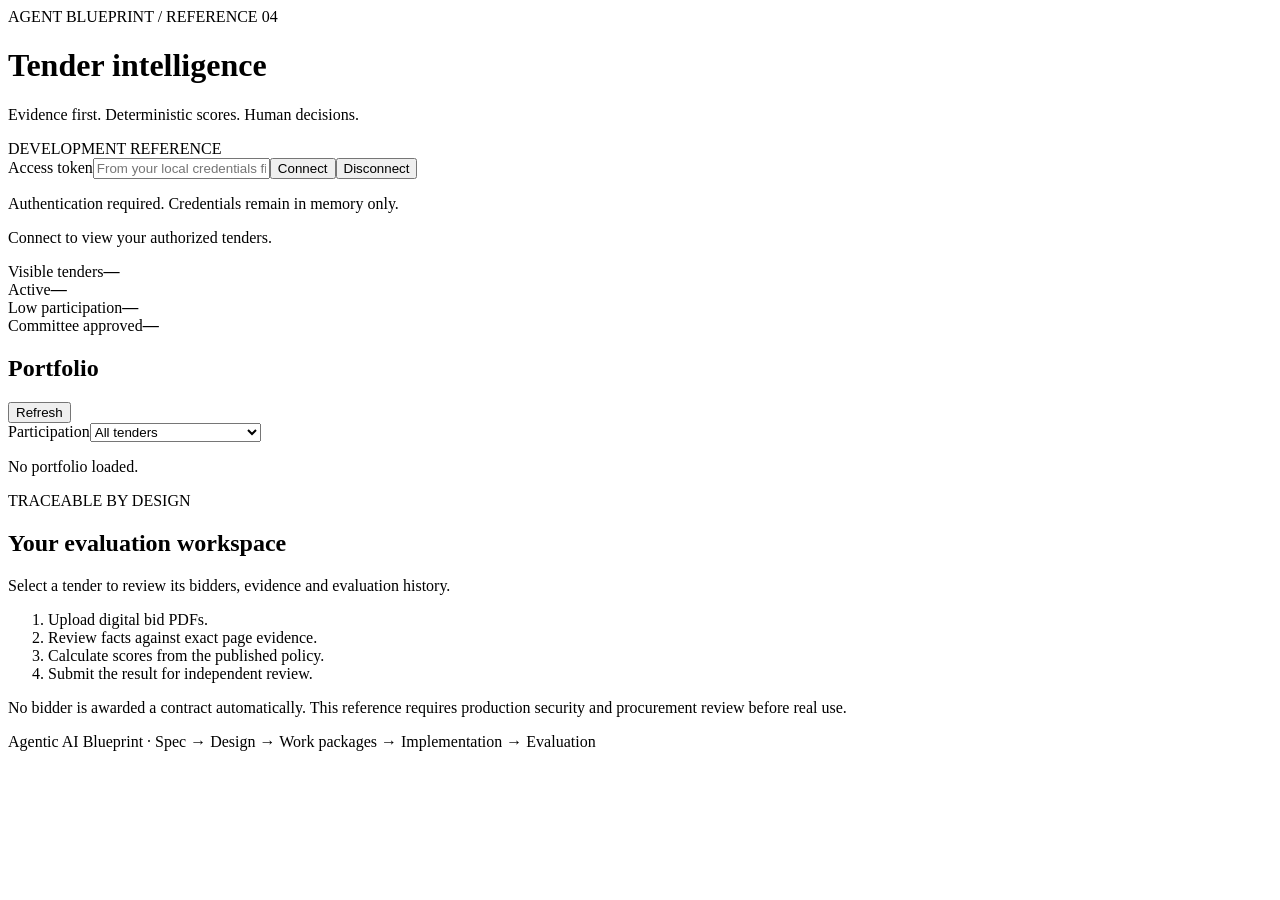
==== src/tender/ui/index.html @ 44234324 "feat: add spec-first blueprint and tender reference" ====
<!doctype html>
<html lang="en">
<head><meta charset="utf-8"><meta name="viewport" content="width=device-width,initial-scale=1"><title>Tender Intelligence · Agent Blueprint</title><link rel="stylesheet" href="/static/style.css"><script src="/static/app.js" defer></script></head>
<body>
<header><div><span class="eyebrow">AGENT BLUEPRINT / REFERENCE 04</span><h1>Tender intelligence</h1><p>Evidence first. Deterministic scores. Human decisions.</p></div><span class="pill">DEVELOPMENT REFERENCE</span></header>
<main>
<section class="connection"><form id="login-form"><label for="token">Access token</label><input id="token" type="password" autocomplete="off" placeholder="From your local credentials file" required><button>Connect</button><button type="button" id="logout">Disconnect</button></form><p id="identity">Authentication required. Credentials remain in memory only.</p></section>
<p id="message" role="status" aria-live="polite">Connect to view your authorized tenders.</p>
<section class="metrics" aria-label="Portfolio overview"><article><span>Visible tenders</span><strong id="metric-total">—</strong></article><article><span>Active</span><strong id="metric-active">—</strong></article><article><span>Low participation</span><strong id="metric-low">—</strong></article><article><span>Committee approved</span><strong id="metric-approved">—</strong></article></section>
<div class="layout"><aside><div class="section-title"><h2>Portfolio</h2><button id="refresh" class="secondary">Refresh</button></div><label for="portfolio-filter">Participation</label><select id="portfolio-filter"><option value="all">All tenders</option><option value="low">Fewer than three bidders</option></select><div id="tender-list" class="tender-list"><p class="muted">No portfolio loaded.</p></div>
<details id="create-tender" hidden><summary>Create a tender</summary><p class="muted">Admin only. Define approved criteria and weights before adding bids.</p><form id="create-form"><label for="tender-json">Tender policy (JSON)</label><textarea id="tender-json" rows="14" required></textarea><button>Create tender</button></form></details></aside>
<section class="workspace"><div id="empty-state"><span class="eyebrow">TRACEABLE BY DESIGN</span><h2>Your evaluation workspace</h2><p>Select a tender to review its bidders, evidence and evaluation history.</p><ol><li>Upload digital bid PDFs.</li><li>Review facts against exact page evidence.</li><li>Calculate scores from the published policy.</li><li>Submit the result for independent review.</li></ol><p class="note">No bidder is awarded a contract automatically. This reference requires production security and procurement review before real use.</p></div>
<div id="tender-workspace" hidden><div class="section-title"><div><span id="tender-state" class="eyebrow"></span><h2 id="tender-title"></h2></div><span id="tender-revision" class="pill"></span></div><p id="tender-meta"></p>
<nav class="tabs" aria-label="Tender sections"><button data-panel="overview">Evaluation</button><button data-panel="evidence">Evidence</button><button data-panel="audit">Audit</button></nav>
<div id="overview" class="panel"><div class="section-title"><h3>Bidders & scores</h3><button id="evaluate">Run evaluation</button></div><p class="muted">Only complete, eligible bids are ranked. Ties retain equal rank; low confidence requires review.</p><div class="table-wrap"><table><thead><tr><th>Bidder</th><th>Status</th><th>Score / 100</th><th>Rank</th><th>Commercial total</th><th>Flags</th></tr></thead><tbody id="bid-rows"></tbody></table></div><div id="evaluation-history"></div>
<form id="bid-form" class="inline" hidden><label>Bid ID<input id="bid-id" placeholder="BID-001" required></label><label>Bidder name<input id="bid-name" required></label><button>Add bidder</button></form>
<details><summary>Published scoring policy</summary><pre id="policy"></pre></details></div>
<div id="evidence" class="panel" hidden><h3>Document evidence</h3><form id="upload-form" class="inline" hidden><label>Bidder<select id="upload-bid"></select></label><label>Digital PDF<input id="pdf-file" type="file" accept="application/pdf" required></label><button>Upload</button></form><p class="muted">10 MiB / 250 pages. Scans, interactive forms and attachments require another pipeline. Local development is not malware-certified.</p><div id="document-list"></div><form id="search-form" class="inline"><label>Search this tender<input id="search-query" placeholder="Implementation experience" required minlength="2"></label><button>Find evidence</button></form><div id="search-results"></div>
<details id="accept-fact" hidden><summary>Accept a reviewed fact</summary><p class="muted">Evaluator only. Read the cited page and verify the value, unit and criterion. Corrections append a new version.</p><form id="fact-form"><div class="form-grid"><label>Bidder<select id="fact-bid"></select></label><label>Criterion<select id="fact-criterion"></select></label><label>Document<select id="fact-document"></select></label><label>Page<input id="fact-page" type="number" min="1" value="1" required></label><label>Numeric value<input id="fact-value" type="number" min="0" step="any" required></label><label>Confidence<input id="fact-confidence" type="number" min="0" max="1" step="0.01" value="1" required></label></div><label>Exact evidence quote<textarea id="fact-quote" rows="3" required minlength="3"></textarea></label><label>Review note<input id="fact-note" required minlength="10" placeholder="Verified units and relevant criterion against the cited page"></label><button>Accept reviewed fact</button></form></details><pre id="document-preview" class="document-preview" hidden></pre></div>
<div id="audit" class="panel" hidden><h3>Audit trail</h3><p class="muted">Append-only events with a verified hash chain. External anchoring and retention controls are required for production.</p><button id="load-audit">Verify and load audit</button><pre id="audit-output"></pre></div>
</div></section></div>
</main><footer>Agentic AI Blueprint · Spec → Design → Work packages → Implementation → Evaluation</footer>
</body></html>
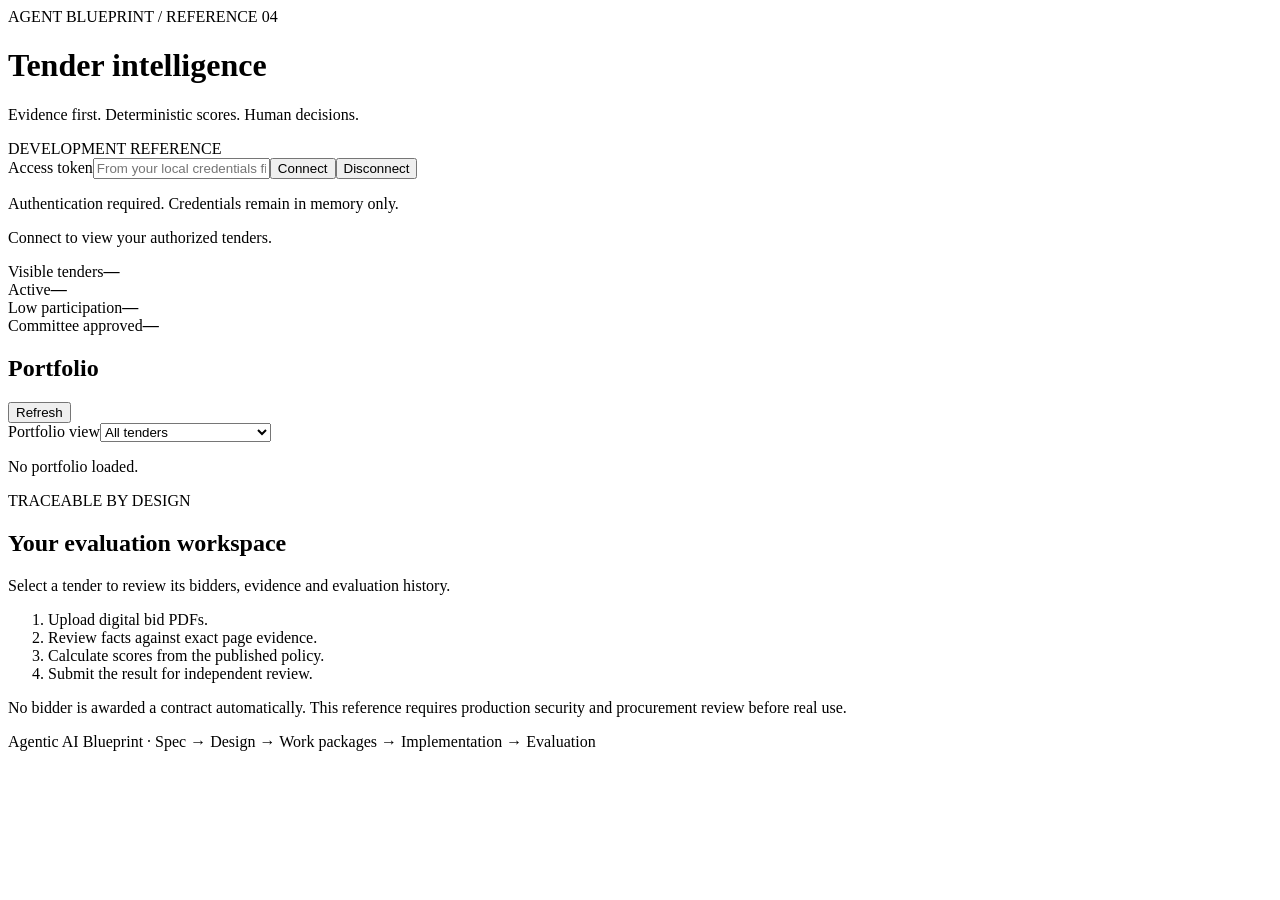
==== commit 740060a8: "Add local AI development workbench with guided specs and isolated previews" ====
--- a/src/tender/ui/index.html
+++ b/src/tender/ui/index.html
@@ -7,16 +7,17 @@
 <section class="connection"><form id="login-form"><label for="token">Access token</label><input id="token" type="password" autocomplete="off" placeholder="From your local credentials file" required><button>Connect</button><button type="button" id="logout">Disconnect</button></form><p id="identity">Authentication required. Credentials remain in memory only.</p></section>
 <p id="message" role="status" aria-live="polite">Connect to view your authorized tenders.</p>
 <section class="metrics" aria-label="Portfolio overview"><article><span>Visible tenders</span><strong id="metric-total">—</strong></article><article><span>Active</span><strong id="metric-active">—</strong></article><article><span>Low participation</span><strong id="metric-low">—</strong></article><article><span>Committee approved</span><strong id="metric-approved">—</strong></article></section>
-<div class="layout"><aside><div class="section-title"><h2>Portfolio</h2><button id="refresh" class="secondary">Refresh</button></div><label for="portfolio-filter">Participation</label><select id="portfolio-filter"><option value="all">All tenders</option><option value="low">Fewer than three bidders</option></select><div id="tender-list" class="tender-list"><p class="muted">No portfolio loaded.</p></div>
+<div class="layout"><aside><div class="section-title"><h2>Portfolio</h2><button id="refresh" class="secondary">Refresh</button></div><label for="portfolio-filter">Portfolio view</label><select id="portfolio-filter"><option value="all">All tenders</option><option value="ACTIVE">Active</option><option value="CLOSED">Closed</option><option value="APPROVED">Committee approved</option><option value="low">Fewer than three bidders</option></select><div id="tender-list" class="tender-list"><p class="muted">No portfolio loaded.</p></div>
 <details id="create-tender" hidden><summary>Create a tender</summary><p class="muted">Admin only. Define approved criteria and weights before adding bids.</p><form id="create-form"><label for="tender-json">Tender policy (JSON)</label><textarea id="tender-json" rows="14" required></textarea><button>Create tender</button></form></details></aside>
 <section class="workspace"><div id="empty-state"><span class="eyebrow">TRACEABLE BY DESIGN</span><h2>Your evaluation workspace</h2><p>Select a tender to review its bidders, evidence and evaluation history.</p><ol><li>Upload digital bid PDFs.</li><li>Review facts against exact page evidence.</li><li>Calculate scores from the published policy.</li><li>Submit the result for independent review.</li></ol><p class="note">No bidder is awarded a contract automatically. This reference requires production security and procurement review before real use.</p></div>
 <div id="tender-workspace" hidden><div class="section-title"><div><span id="tender-state" class="eyebrow"></span><h2 id="tender-title"></h2></div><span id="tender-revision" class="pill"></span></div><p id="tender-meta"></p>
-<nav class="tabs" aria-label="Tender sections"><button data-panel="overview">Evaluation</button><button data-panel="evidence">Evidence</button><button data-panel="audit">Audit</button></nav>
+<nav class="tabs" aria-label="Tender sections"><button data-panel="overview">Evaluation</button><button data-panel="evidence">Evidence</button><button data-panel="questions">Ask & discover</button><button data-panel="audit">Audit</button></nav>
 <div id="overview" class="panel"><div class="section-title"><h3>Bidders & scores</h3><button id="evaluate">Run evaluation</button></div><p class="muted">Only complete, eligible bids are ranked. Ties retain equal rank; low confidence requires review.</p><div class="table-wrap"><table><thead><tr><th>Bidder</th><th>Status</th><th>Score / 100</th><th>Rank</th><th>Commercial total</th><th>Flags</th></tr></thead><tbody id="bid-rows"></tbody></table></div><div id="evaluation-history"></div>
 <form id="bid-form" class="inline" hidden><label>Bid ID<input id="bid-id" placeholder="BID-001" required></label><label>Bidder name<input id="bid-name" required></label><button>Add bidder</button></form>
 <details><summary>Published scoring policy</summary><pre id="policy"></pre></details></div>
 <div id="evidence" class="panel" hidden><h3>Document evidence</h3><form id="upload-form" class="inline" hidden><label>Bidder<select id="upload-bid"></select></label><label>Digital PDF<input id="pdf-file" type="file" accept="application/pdf" required></label><button>Upload</button></form><p class="muted">10 MiB / 250 pages. Scans, interactive forms and attachments require another pipeline. Local development is not malware-certified.</p><div id="document-list"></div><form id="search-form" class="inline"><label>Search this tender<input id="search-query" placeholder="Implementation experience" required minlength="2"></label><button>Find evidence</button></form><div id="search-results"></div>
 <details id="accept-fact" hidden><summary>Accept a reviewed fact</summary><p class="muted">Evaluator only. Read the cited page and verify the value, unit and criterion. Corrections append a new version.</p><form id="fact-form"><div class="form-grid"><label>Bidder<select id="fact-bid"></select></label><label>Criterion<select id="fact-criterion"></select></label><label>Document<select id="fact-document"></select></label><label>Page<input id="fact-page" type="number" min="1" value="1" required></label><label>Numeric value<input id="fact-value" type="number" min="0" step="any" required></label><label>Confidence<input id="fact-confidence" type="number" min="0" max="1" step="0.01" value="1" required></label></div><label>Exact evidence quote<textarea id="fact-quote" rows="3" required minlength="3"></textarea></label><label>Review note<input id="fact-note" required minlength="10" placeholder="Verified units and relevant criterion against the cited page"></label><button>Accept reviewed fact</button></form></details><pre id="document-preview" class="document-preview" hidden></pre></div>
+<div id="questions" class="panel" hidden><h3>Ask about this tender</h3><p class="muted">Ask for top bids, L1, bidder inventory, missing evidence or committee approval. Structured queries use authorized records and deterministic scores. Other questions retrieve cited document excerpts; this reference does not invent free-form answers or execute generated SQL.</p><form id="question-form" class="inline"><label>Your question<input id="tender-question" placeholder="Show the top 3 bids" required minlength="2" maxlength="1000"></label><button>Ask & discover</button></form><p id="question-answer" role="status"></p><pre id="question-results"></pre></div>
 <div id="audit" class="panel" hidden><h3>Audit trail</h3><p class="muted">Append-only events with a verified hash chain. External anchoring and retention controls are required for production.</p><button id="load-audit">Verify and load audit</button><pre id="audit-output"></pre></div>
 </div></section></div>
 </main><footer>Agentic AI Blueprint · Spec → Design → Work packages → Implementation → Evaluation</footer>
